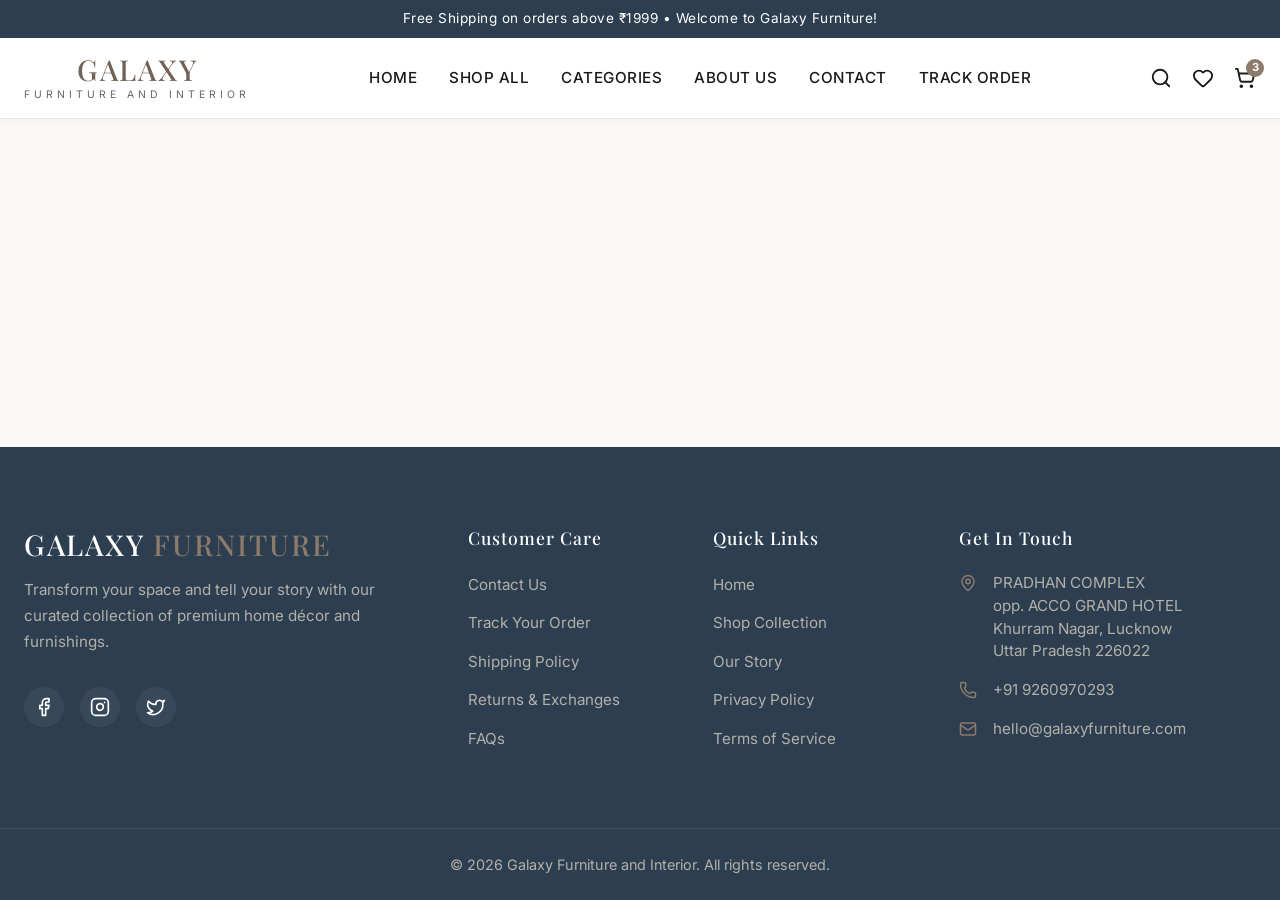
==== index.html @ 911780c8 "Add files via upload" ====
<!doctype html>
<html lang="en">
  <head>
    <meta charset="UTF-8" />
    <link rel="icon" type="image/svg+xml" href="./favicon.svg" />
    <meta name="viewport" content="width=device-width, initial-scale=1.0" />
    <title>galaxy-furniture</title>
    <script type="module" crossorigin src="./assets/index-KtlGEp-d.js"></script>
    <link rel="stylesheet" crossorigin href="./assets/index-C8dUKmZ0.css">
  </head>
  <body>
    <div id="root"></div>
  </body>
</html>
---- assets/index-C8dUKmZ0.css ----
@import "https://fonts.googleapis.com/css2?family=Playfair+Display:wght@400;500;600;700&family=Inter:wght@300;400;500;600&display=swap";:root{--color-bg:#faf9f6;--color-surface:#fff;--color-primary:#8c7a6b;--color-primary-dark:#706256;--color-secondary:#2c3e50;--color-text-main:#1a1a1a;--color-text-muted:#666;--color-border:#e8e6e1;--color-accent:#d4af37;--font-heading:"Playfair Display", serif;--font-body:"Inter", sans-serif;--shadow-sm:0 2px 8px #0000000a;--shadow-md:0 8px 24px #0000000f;--shadow-lg:0 16px 40px #00000014;--transition-fast:.2s ease-out;--transition-normal:.3s cubic-bezier(.4, 0, .2, 1);--transition-slow:.5s cubic-bezier(.4, 0, .2, 1);--border-radius-sm:4px;--border-radius-md:8px;--border-radius-lg:16px}*{box-sizing:border-box;margin:0;padding:0}html{font-family:var(--font-body);color:var(--color-text-main);background-color:var(--color-bg);scroll-behavior:smooth;-webkit-user-select:none;user-select:none;font-size:16px;line-height:1.6}body{-webkit-font-smoothing:antialiased;-moz-osx-font-smoothing:grayscale}h1,h2,h3,h4,h5,h6{font-family:var(--font-heading);color:var(--color-text-main);font-weight:500;line-height:1.2}a{color:inherit;transition:color var(--transition-fast);text-decoration:none}button{font-family:var(--font-body);cursor:pointer;transition:all var(--transition-fast);background:0 0;border:none}img{max-width:100%;display:block}.app-container{flex-direction:column;min-height:100vh;display:flex}.main-content{flex:1;padding-top:80px}.container{width:100%;max-width:1280px;margin:0 auto;padding:0 24px}.btn{letter-spacing:1px;text-transform:uppercase;transition:all var(--transition-normal);cursor:pointer;border-radius:0;justify-content:center;align-items:center;padding:14px 28px;font-size:.95rem;font-weight:500;display:inline-flex;position:relative;overflow:hidden}.btn-primary{background-color:var(--color-text-main);color:var(--color-surface);border:1px solid var(--color-text-main)}.btn-primary:hover{color:var(--color-text-main);background-color:#0000}.btn-outline{border:1px solid var(--color-border);color:var(--color-text-main);background:0 0}.btn-outline:hover{border-color:var(--color-text-main)}@keyframes fadeIn{0%{opacity:0;transform:translateY(20px)}to{opacity:1;transform:translateY(0)}}.animate-fade-in{animation:fadeIn var(--transition-slow) forwards}.section-title{text-align:center;margin-bottom:3rem;padding-bottom:1rem;font-size:2.5rem;position:relative}.section-title:after{content:"";background-color:var(--color-primary);width:60px;height:2px;position:absolute;bottom:0;left:50%;transform:translate(-50%)}.navbar{z-index:1000;background-color:var(--color-surface);width:100%;box-shadow:var(--shadow-sm);transition:all var(--transition-normal);position:fixed;top:0;left:0}.navbar-top{background-color:var(--color-secondary);color:#fff;text-align:center;padding:8px 0;font-size:.85rem}.announcement{letter-spacing:.5px;margin:0}.navbar-main{border-bottom:1px solid var(--color-border);position:relative}.nav-container{justify-content:space-between;align-items:center;height:80px;display:flex}.nav-logo{flex-direction:column;justify-content:center;align-items:center;display:flex}.nav-logo h2{letter-spacing:2px;color:var(--color-primary-dark);margin:0;font-size:1.8rem}.nav-logo span{letter-spacing:4px;text-transform:uppercase;color:var(--color-text-muted);font-size:.65rem}.nav-links ul{gap:2rem;margin:0;padding:0;list-style:none;display:flex}.nav-links a,.dropdown-trigger{color:var(--color-text-main);text-transform:uppercase;letter-spacing:.5px;cursor:pointer;font-size:.95rem;font-weight:500;position:relative}.nav-links a:after{content:"";background-color:var(--color-primary);width:0;height:2px;transition:width var(--transition-normal);position:absolute;bottom:-4px;left:0}.nav-links a:hover:after,.dropdown:hover .dropdown-trigger{width:100%;color:var(--color-primary)}.dropdown{position:relative}.dropdown-menu{background-color:var(--color-surface);box-shadow:var(--shadow-md);opacity:0;visibility:hidden;min-width:260px;transition:all var(--transition-fast);border-top:3px solid var(--color-primary);border-radius:0;padding:1rem 0;position:absolute;top:100%;left:0;transform:translateY(10px)}.dropdown:hover .dropdown-menu{opacity:1;visibility:visible;transform:translateY(0)}.dropdown-menu ul{flex-direction:column;gap:0}.dropdown-menu li a{text-transform:none;color:var(--color-text-muted);padding:10px 20px;font-size:.95rem;display:block}.dropdown-menu li a:after{display:none}.dropdown-menu li a:hover{background-color:var(--color-bg);color:var(--color-primary);padding-left:25px}.nav-actions{align-items:center;gap:1.25rem;display:flex}.icon-btn{color:var(--color-text-main);justify-content:center;align-items:center;display:flex}.icon-btn:hover{color:var(--color-primary);transform:scale(1.1)}.cart-btn{position:relative}.cart-badge{background-color:var(--color-primary);color:#fff;border-radius:50%;justify-content:center;align-items:center;width:18px;height:18px;font-size:.7rem;font-weight:700;display:flex;position:absolute;top:-8px;right:-8px}.mobile-menu-btn{color:var(--color-text-main);display:none}@media (width<=992px){.nav-links{background-color:var(--color-surface);width:300px;height:calc(100vh - 111px);box-shadow:var(--shadow-sm);transition:left var(--transition-normal);position:fixed;top:111px;left:-100%;overflow-y:auto}.nav-links.active{left:0}.nav-links ul{flex-direction:column;gap:1.5rem;padding:2rem}.dropdown-menu{visibility:visible;opacity:1;box-shadow:none;border-top:none;padding:1rem 0 0 1rem;display:none;position:static;transform:none}.dropdown:hover .dropdown-menu,.mobile-menu-btn{display:block}.nav-logo h2{font-size:1.4rem}.nav-logo span{letter-spacing:2px;font-size:.5rem}}.footer{background-color:var(--color-secondary);color:#e8e6e1;margin-top:4rem;padding-top:5rem}.footer-container{grid-template-columns:2fr 1fr 1fr 1.5fr;gap:3rem;margin-bottom:4rem;display:grid}.footer-widget h4{color:#fff;letter-spacing:1px;margin-bottom:1.5rem;font-size:1.1rem}.footer-logo{font-family:var(--font-heading);color:#fff;letter-spacing:2px;margin-bottom:1rem;font-size:1.8rem}.footer-logo span{color:var(--color-primary)}.footer-desc{color:#b3b0a8;margin-bottom:2rem;font-size:.95rem;line-height:1.7}.social-links{gap:1rem;display:flex}.social-links a{color:#fff;width:40px;height:40px;transition:all var(--transition-normal);background-color:#ffffff0d;border-radius:50%;justify-content:center;align-items:center;display:inline-flex}.social-links a:hover{background-color:var(--color-primary);transform:translateY(-3px)}.footer-widget ul{padding:0;list-style:none}.footer-widget ul li{margin-bottom:.8rem}.footer-widget ul li a{color:#b3b0a8;font-size:.95rem}.footer-widget ul li a:hover{color:var(--color-primary);padding-left:5px}.contact-item{color:#b3b0a8;align-items:flex-start;gap:1rem;margin-bottom:1rem;font-size:.95rem;line-height:1.5;display:flex}.contact-icon{color:var(--color-primary);flex-shrink:0;margin-top:2px}.footer-bottom{text-align:center;color:#b3b0a8;border-top:1px solid #ffffff1a;padding:1.5rem 0;font-size:.9rem}@media (width<=992px){.footer-container{grid-template-columns:1fr 1fr}}@media (width<=576px){.footer-container{grid-template-columns:1fr}}.product-card{transition:transform var(--transition-normal);flex-direction:column;display:flex}.product-card:hover{transform:translateY(-5px)}.product-image-container{aspect-ratio:4/5;background-color:#f5f5f5;margin-bottom:1rem;position:relative;overflow:hidden}.product-image{object-fit:cover;width:100%;height:100%;transition:transform var(--transition-slow)}.product-card:hover .product-image{transform:scale(1.05)}.wishlist-btn{background-color:var(--color-surface);width:36px;height:36px;color:var(--color-text-main);box-shadow:var(--shadow-sm);z-index:2;opacity:0;border-radius:50%;justify-content:center;align-items:center;display:flex;position:absolute;top:1rem;right:1rem;transform:translateY(10px)}.wishlist-btn:hover{color:var(--color-primary)}.product-card:hover .wishlist-btn{opacity:1;transform:translateY(0)}.product-badge{text-transform:uppercase;letter-spacing:1px;z-index:2;padding:4px 10px;font-size:.75rem;font-weight:500;position:absolute;top:1rem;left:1rem}.product-badge.new{background-color:var(--color-text-main);color:#fff}.product-badge.sale{color:#fff;background-color:#e74c3c}.product-info{flex-direction:column;display:flex}.product-category{color:var(--color-text-muted);margin-bottom:.25rem;font-size:.8rem}.product-name h3{font-family:var(--font-body);transition:color var(--transition-fast);margin-bottom:.5rem;font-size:1rem}.product-name:hover h3{color:var(--color-primary)}.product-price{align-items:center;gap:.5rem;display:flex}.current-price{color:var(--color-text-main);font-weight:600}.old-price{color:var(--color-text-muted);font-size:.9rem;text-decoration:line-through}.hero{align-items:center;height:85vh;min-height:600px;margin-top:-80px;display:flex;position:relative;overflow:hidden}.hero-bg{z-index:-1;width:100%;height:100%;position:absolute;top:0;left:0}.hero-bg img{object-fit:cover;width:100%;height:100%;animation:20s linear infinite alternate slowZoom}.hero-overlay{background:linear-gradient(90deg,#0009 0%,#0003 100%);width:100%;height:100%;position:absolute;top:0;left:0}.hero-content{color:#fff;z-index:1;max-width:650px;padding-top:80px}.hero-content h1{color:#fff;text-shadow:0 4px 12px #0000004d;margin-bottom:1.5rem;font-size:4rem;line-height:1.1}.hero-content p{opacity:.9;text-shadow:0 2px 4px #0000004d;margin-bottom:2.5rem;font-size:1.1rem;line-height:1.6}@keyframes slowZoom{0%{transform:scale(1)}to{transform:scale(1.1)}}.welcome-section{background-color:var(--color-bg);padding:8rem 0}.welcome-container{grid-template-columns:1fr 1fr;align-items:center;gap:4rem;display:grid}.welcome-text h2{color:var(--color-primary-dark);margin-bottom:1.5rem;font-size:2.5rem}.welcome-text p{color:var(--color-text-muted);margin-bottom:2rem;font-size:1.1rem;font-style:italic;line-height:1.8}.signature{font-family:var(--font-heading);color:var(--color-text-main);letter-spacing:1px;font-size:1.25rem;font-weight:600}.welcome-image img{border-radius:var(--border-radius-sm);box-shadow:var(--shadow-lg);aspect-ratio:4/5;object-fit:cover}.featured-section{background-color:var(--color-surface);padding:5rem 0 8rem}.product-grid{grid-template-columns:repeat(4,1fr);gap:2rem;display:grid}.view-all-container{text-align:center;margin-top:4rem}.category-callout{background-color:var(--color-surface);padding-bottom:8rem}.callout-grid{grid-template-columns:1fr 1fr;gap:2rem;display:grid}.callout-card{border-radius:var(--border-radius-sm);height:400px;display:block;position:relative;overflow:hidden}.callout-card img{object-fit:cover;width:100%;height:100%;transition:transform var(--transition-slow)}.callout-card:after{content:"";background:linear-gradient(#0000 50%,#000000b3 100%);width:100%;height:100%;position:absolute;top:0;left:0}.callout-content{color:#fff;z-index:1;position:absolute;bottom:2rem;left:2rem}.callout-content h3{color:#fff;margin-bottom:.5rem;font-size:1.8rem}.callout-content span{text-transform:uppercase;letter-spacing:1px;transition:color var(--transition-fast), border-color var(--transition-fast);border-bottom:1px solid #fff;font-size:.9rem}.callout-card:hover img{transform:scale(1.05)}.callout-card:hover .callout-content span{color:var(--color-primary);border-color:var(--color-primary)}@media (width<=992px){.hero-content h1{font-size:3rem}.welcome-container{grid-template-columns:1fr}.product-grid{grid-template-columns:repeat(2,1fr)}}@media (width<=576px){.hero-content h1{font-size:2.5rem}.product-grid,.callout-grid{grid-template-columns:1fr}}.shop-header{background-color:var(--color-surface);text-align:center;border-bottom:1px solid var(--color-border);margin-bottom:3rem;padding:4rem 0}.shop-header h1{color:var(--color-primary-dark);margin-bottom:.5rem;font-size:3rem}.shop-header p{color:var(--color-text-muted);font-size:1.1rem;font-style:italic}.shop-container{gap:3rem;margin-bottom:6rem;display:flex}.shop-sidebar{flex-shrink:0;width:250px}.filter-group{margin-bottom:2.5rem}.filter-group h3{border-bottom:1px solid var(--color-border);margin-bottom:1rem;padding-bottom:.5rem;font-size:1.1rem}.filter-group ul{flex-direction:column;gap:.8rem;padding:0;list-style:none;display:flex}.filter-btn{text-align:left;width:100%;color:var(--color-text-muted);font-size:.95rem}.filter-btn:hover{color:var(--color-primary)}.filter-btn.active{color:var(--color-text-main);font-weight:600;position:relative}.filter-btn.active:before{content:"•";color:var(--color-primary);position:absolute;left:-15px}.filter-group label{cursor:pointer;color:var(--color-text-muted);align-items:center;gap:.5rem;font-size:.95rem;display:flex}.filter-group input[type=radio]{accent-color:var(--color-primary)}.shop-main{flex:1}.shop-toolbar{border-bottom:1px solid var(--color-border);justify-content:space-between;align-items:center;margin-bottom:2rem;padding-bottom:1rem;display:flex}.results-count{color:var(--color-text-muted);font-size:.95rem}.sort-wrapper{align-items:center;gap:.5rem;display:flex}.sort-label{color:var(--color-text-muted);font-size:.95rem}.sort-select{border:1px solid var(--color-border);border-radius:var(--border-radius-sm);background-color:var(--color-surface);font-family:var(--font-body);cursor:pointer;outline:none;padding:8px 12px;font-size:.95rem}.sort-select:focus{border-color:var(--color-primary)}.shop-grid{grid-template-columns:repeat(3,1fr);gap:2.5rem 1.5rem}.empty-state{text-align:center;background-color:var(--color-surface);border-radius:var(--border-radius-md);box-shadow:var(--shadow-sm);margin-top:2rem;padding:4rem 2rem}.empty-state h3{margin-bottom:1rem;font-size:1.5rem}.empty-state p{color:var(--color-text-muted);margin-bottom:2rem}.shop-controls-mobile,.sidebar-close-btn{display:none}@media (width<=992px){.shop-grid{grid-template-columns:repeat(2,1fr)}}@media (width<=768px){.shop-container{flex-direction:column;gap:1.5rem}.desktop-sort{display:none}.shop-controls-mobile{justify-content:space-between;margin-bottom:1rem;display:flex}.shop-sidebar{background-color:var(--color-surface);z-index:2000;width:300px;height:100vh;box-shadow:var(--shadow-lg);transition:left var(--transition-normal);padding:2rem;position:fixed;top:0;left:-100%;overflow-y:auto}.shop-sidebar.open{left:0}.sidebar-close-btn{cursor:pointer;color:var(--color-text-main);font-size:2rem;display:block;position:absolute;top:1rem;right:1.5rem}}@media (width<=576px){.shop-grid{grid-template-columns:1fr}}.product-detail-page{padding:2rem 0 6rem}.breadcrumb{color:var(--color-text-muted);align-items:center;gap:.5rem;margin-bottom:3rem;font-size:.85rem;display:flex}.breadcrumb a{transition:color var(--transition-fast)}.breadcrumb a:hover{color:var(--color-primary)}.breadcrumb span{color:var(--color-text-main)}.product-layout{grid-template-columns:1fr 1fr;gap:4rem;display:grid}.product-gallery{flex-direction:column;gap:1rem;display:flex}.main-image{border-radius:var(--border-radius-sm);aspect-ratio:4/5;background-color:#f9f9f9;overflow:hidden}.main-image img{object-fit:cover;cursor:zoom-in;width:100%;height:100%}.thumbnail-list{gap:1rem;display:flex}.thumbnail{border-radius:var(--border-radius-sm);cursor:pointer;opacity:.6;width:80px;height:80px;transition:all var(--transition-fast);border:2px solid #0000;overflow:hidden}.thumbnail.active{border-color:var(--color-primary);opacity:1}.thumbnail:hover{opacity:1}.thumbnail img{object-fit:cover;width:100%;height:100%}.product-cat{text-transform:uppercase;letter-spacing:1px;color:var(--color-text-muted);margin-bottom:.5rem;font-size:.9rem;display:block}.product-title{color:var(--color-primary-dark);margin-bottom:1rem;font-size:2.5rem}.product-price-large{color:var(--color-text-main);margin-bottom:2rem;font-size:2rem;font-weight:500}.product-desc{color:var(--color-text-muted);margin-bottom:2rem;font-size:1.05rem;line-height:1.8}.product-meta{border-radius:var(--border-radius-sm);background-color:#f9f9f9;margin-bottom:2.5rem;padding:1.5rem}.meta-item{color:var(--color-text-main);margin-bottom:.5rem;font-size:.95rem}.meta-item:last-child{margin-bottom:0}.meta-label{color:var(--color-secondary);width:100px;font-weight:600;display:inline-block}.add-to-cart-section{gap:1rem;margin-bottom:2.5rem;display:flex}.quantity-selector{border:1px solid var(--color-border);border-radius:var(--border-radius-sm);background-color:var(--color-surface);display:flex}.quantity-selector button{width:40px;color:var(--color-text-main);font-size:1.2rem}.quantity-selector button:hover{background-color:#f5f5f5}.quantity-selector input{text-align:center;width:50px;font-family:var(--font-body);pointer-events:none;border:none;font-size:1rem}.add-btn{flex:1}.wishlist-icon-btn{border:1px solid var(--color-border);border-radius:var(--border-radius-sm);width:50px;height:50px}.product-trust{border-bottom:1px solid var(--color-border);margin-bottom:3rem;padding-bottom:2rem}.trust-item{color:var(--color-primary-dark);align-items:center;gap:1rem;margin-bottom:1rem;font-size:.95rem;font-weight:500;display:flex}.accordion-item{margin-bottom:1rem}.accordion-item h4{font-family:var(--font-body);margin-bottom:.5rem;font-size:1.1rem}.accordion-item p{color:var(--color-text-muted);font-size:.95rem;line-height:1.6}@media (width<=992px){.product-layout{grid-template-columns:1fr;gap:3rem}}.about-hero{background-color:var(--color-surface);text-align:center;border-bottom:1px solid var(--color-border);margin-bottom:4rem;padding:6rem 0}.about-hero h1{color:var(--color-primary-dark);margin-bottom:.5rem;font-size:3.5rem}.about-hero p{color:var(--color-text-muted);font-size:1.2rem;font-style:italic}.about-content{margin-bottom:6rem}.about-grid{grid-template-columns:1fr 1fr;align-items:center;gap:4rem;margin-bottom:6rem;display:grid}.about-grid.mt-6{margin-top:6rem}.about-text span{text-transform:uppercase;letter-spacing:2px;color:var(--color-primary);margin-bottom:1rem;font-size:.85rem;display:block}.about-text h2{color:var(--color-secondary);margin-bottom:1.5rem;font-size:2.2rem}.about-text p{color:var(--color-text-muted);margin-bottom:1.25rem;font-size:1.05rem;line-height:1.8}.about-image{position:relative}.about-image img{border-radius:var(--border-radius-sm);box-shadow:var(--shadow-md)}.grid-collage{align-items:flex-end;gap:1rem;display:flex}.img-main{object-fit:cover;width:65%;height:450px}.img-sub{object-fit:cover;width:35%;box-shadow:var(--shadow-lg);transform:translateY(2rem)}@media (width<=992px){.about-grid,.about-grid.reverse-grid{grid-template-columns:1fr;gap:3rem}.about-grid.reverse-grid .about-text{order:-1}}.contact-hero{background-color:var(--color-surface);text-align:center;border-bottom:1px solid var(--color-border);margin-bottom:4rem;padding:5rem 0}.contact-hero h1{color:var(--color-primary-dark);margin-bottom:.5rem;font-size:3rem}.contact-hero p{color:var(--color-text-muted);font-size:1.1rem}.contact-container{grid-template-columns:1fr 1.5fr;gap:4rem;margin-bottom:6rem;display:grid}.contact-info h2{margin-bottom:.5rem;font-size:2rem}.contact-subtitle{color:var(--color-text-muted);margin-bottom:3rem;line-height:1.6}.info-cards{flex-direction:column;gap:2rem;display:flex}.info-card{align-items:flex-start;gap:1.5rem;display:flex}.icon-circle{background-color:var(--color-primary);color:#fff;border-radius:50%;flex-shrink:0;justify-content:center;align-items:center;width:50px;height:50px;display:flex}.info-content h3{font-size:1.1rem;font-family:var(--font-body);margin-bottom:.5rem}.info-content p{color:var(--color-text-muted);margin:0 0 .2rem;font-size:.95rem}.contact-form-wrapper{background-color:var(--color-surface);border-radius:var(--border-radius-sm);box-shadow:var(--shadow-md);padding:3rem}.contact-form h2{margin-bottom:2rem;font-size:2rem}.form-group{margin-bottom:1.5rem}.form-group label{color:var(--color-secondary);margin-bottom:.5rem;font-weight:500;display:block}.form-group input,.form-group textarea{border:1px solid var(--color-border);border-radius:var(--border-radius-sm);width:100%;font-family:var(--font-body);transition:border-color var(--transition-fast);background-color:var(--color-bg);padding:12px 15px;font-size:1rem}.form-group input:focus,.form-group textarea:focus{border-color:var(--color-primary);outline:none}.submit-btn{width:100%;padding:16px;font-size:1.05rem}.map-section{height:400px;position:relative;overflow:hidden}.map-image{object-fit:cover;filter:grayscale(80%)sepia(20%);width:100%;height:100%}.map-overlay{background-color:var(--color-surface);border-radius:var(--border-radius-sm);box-shadow:var(--shadow-lg);z-index:10;text-align:center;padding:1.5rem 3rem;position:absolute;top:50%;left:50%;transform:translate(-50%,-50%)}.map-overlay h3{margin:0;font-size:1.25rem}@media (width<=992px){.contact-container{grid-template-columns:1fr;gap:3rem}}@media (width<=576px){.contact-form-wrapper{padding:2rem 1.5rem}}.tracking-page{background-color:var(--color-bg);min-height:calc(100vh - 400px);padding:4rem 0 8rem}.tracking-header{text-align:center;max-width:600px;margin-bottom:3rem;margin-left:auto;margin-right:auto}.tracking-header h1{color:var(--color-primary-dark);margin-bottom:1rem;font-size:2.8rem}.tracking-header p{color:var(--color-text-muted);font-size:1.1rem}.tracking-form-container{background-color:var(--color-surface);border-radius:var(--border-radius-sm);max-width:600px;box-shadow:var(--shadow-sm);margin:0 auto 4rem;padding:2rem}.tracking-form{gap:1rem;display:flex}.input-group{flex:1;position:relative}.input-icon{color:var(--color-text-muted);position:absolute;top:50%;left:15px;transform:translateY(-50%)}.input-group input{border:1px solid var(--color-border);border-radius:var(--border-radius-sm);width:100%;font-size:1rem;font-family:var(--font-body);padding:14px 15px 14px 45px}.input-group input:focus{border-color:var(--color-primary);outline:none}.tracking-form .btn{white-space:nowrap;padding-left:2rem;padding-right:2rem}.tracking-results{max-width:800px;margin:0 auto}.order-summary-card{background-color:var(--color-surface);border-radius:var(--border-radius-sm);box-shadow:var(--shadow-md);overflow:hidden}.order-summary-header{background-color:var(--color-text-main);color:#fff;justify-content:space-between;align-items:center;padding:2rem;display:flex}.order-summary-header h3{color:#fff;margin:0 0 5px;font-size:1.5rem}.order-date{opacity:.8;font-size:.9rem}.expected-delivery{text-align:right;flex-direction:column;display:flex}.expected-delivery span{text-transform:uppercase;letter-spacing:1px;opacity:.8;margin-bottom:4px;font-size:.85rem}.expected-delivery strong{color:var(--color-accent);font-size:1.25rem}.tracking-timeline{border-bottom:1px solid var(--color-border);justify-content:space-between;padding:3rem 2rem;display:flex}.timeline-step{text-align:center;z-index:2;flex-direction:column;align-items:center;width:100px;display:flex;position:relative}.step-icon{background-color:var(--color-bg);border:2px solid var(--color-border);width:50px;height:50px;color:var(--color-text-muted);transition:all var(--transition-fast);border-radius:50%;justify-content:center;align-items:center;margin-bottom:1rem;display:flex}.timeline-step.completed .step-icon{background-color:var(--color-primary);border-color:var(--color-primary);color:#fff}.timeline-step.active .step-icon{border-color:var(--color-primary);color:var(--color-primary);box-shadow:0 0 0 4px #8b735533}.step-text h4{font-family:var(--font-body);color:var(--color-text-muted);margin-bottom:.2rem;font-size:.95rem}.timeline-step.completed .step-text h4,.timeline-step.active .step-text h4{color:var(--color-text-main)}.step-text p{color:var(--color-text-muted);font-size:.8rem}.timeline-line{background-color:var(--color-border);z-index:1;flex:1;height:2px;margin-top:25px;position:relative}.timeline-line.completed{background-color:var(--color-primary)}.order-items{padding:2rem}.order-items h4{color:var(--color-secondary);margin-bottom:1rem;font-size:1.1rem}.order-items ul{padding:0;list-style:none}.order-items li{border-bottom:1px solid var(--color-bg);color:var(--color-text-main);gap:1rem;padding:10px 0;display:flex}.order-items li span{color:var(--color-primary);width:30px;font-weight:600}@media (width<=768px){.tracking-form{flex-direction:column}.tracking-timeline{flex-direction:column;align-items:flex-start;gap:2rem;padding:2rem}.timeline-line{display:none}.timeline-step{text-align:left;flex-direction:row;gap:1.5rem;width:100%}.step-icon{margin-bottom:0}.order-summary-header{flex-direction:column;align-items:flex-start;gap:1rem}.expected-delivery{text-align:left}}.cart-checkout-page{background-color:var(--color-bg);min-height:calc(100vh - 200px);padding:3rem 0 8rem}.page-title{color:var(--color-primary-dark);border-bottom:1px solid var(--color-border);margin-bottom:2rem;padding-bottom:1rem;font-size:2.5rem}.checkout-layout{grid-template-columns:2fr 1fr;align-items:start;gap:3rem;display:grid}.checkout-main{background-color:var(--color-surface);border-radius:var(--border-radius-sm);box-shadow:var(--shadow-sm);padding:2rem}.empty-cart{text-align:center;padding:4rem 0}.empty-cart p{color:var(--color-text-muted);margin-bottom:1.5rem}.cart-list{flex-direction:column;display:flex}.cart-item{border-bottom:1px solid var(--color-border);align-items:center;gap:1.5rem;padding:1.5rem 0;display:flex}.cart-item:last-child{border-bottom:none;padding-bottom:0}.cart-item-img{object-fit:cover;border-radius:var(--border-radius-sm);background-color:#f5f5f5;width:80px;height:80px}.cart-item-details{flex:1}.cart-item-name{font-family:var(--font-body);color:var(--color-text-main);margin-bottom:.25rem;font-size:1.05rem;font-weight:500;display:block}.cart-item-name:hover{color:var(--color-primary)}.cart-item-price{color:var(--color-text-muted)}.cart-item-actions{align-items:center;gap:1.5rem;display:flex}.qty-control{border:1px solid var(--color-border);border-radius:var(--border-radius-sm);align-items:center;display:flex}.qty-control button{justify-content:center;align-items:center;width:32px;height:32px;font-size:1.2rem;display:flex}.qty-control button:hover{background-color:#f5f5f5}.qty-control span{text-align:center;width:30px;font-size:.95rem}.remove-btn{color:#e74c3c;opacity:.7;justify-content:center;align-items:center;display:flex}.remove-btn:hover{opacity:1}.cart-item-total{text-align:right;min-width:80px;font-size:1.1rem;font-weight:600}.form-section{margin-bottom:2.5rem}.form-section h3{border-bottom:1px solid var(--color-border);margin-bottom:1.25rem;padding-bottom:.5rem;font-size:1.25rem}.form-row{gap:1.5rem;display:flex}.form-group{flex:1;margin-bottom:1.25rem}.form-group.half{width:50%}.form-group.third{width:33.33%}.form-group label{color:var(--color-text-muted);margin-bottom:.5rem;font-size:.9rem;font-weight:500;display:block}.form-group input{border:1px solid var(--color-border);border-radius:var(--border-radius-sm);width:100%;font-family:var(--font-body);background-color:var(--color-bg);padding:12px 14px;font-size:.95rem}.form-group input:focus{border-color:var(--color-primary);outline:none}.card-input-wrapper{position:relative}.card-icon{color:var(--color-text-muted);position:absolute;top:50%;left:12px;transform:translateY(-50%)}.card-input-wrapper input{padding-left:40px}.summary-card{background-color:var(--color-surface);border-radius:var(--border-radius-sm);box-shadow:var(--shadow-sm);padding:2rem;position:sticky;top:100px}.summary-card h3{border-bottom:1px solid var(--color-border);margin-bottom:1.5rem;padding-bottom:.5rem;font-size:1.25rem}.summary-items{max-height:250px;margin-bottom:1.5rem;overflow-y:auto}.summary-item{color:var(--color-text-muted);justify-content:space-between;margin-bottom:.75rem;font-size:.95rem;display:flex}.summary-name{white-space:nowrap;text-overflow:ellipsis;flex:1;padding-right:1rem;overflow:hidden}.summary-price{color:var(--color-text-main);font-weight:500}.summary-totals{border-top:1px solid var(--color-border);margin-bottom:1.5rem;padding-top:1.5rem}.totals-row{color:var(--color-text-muted);justify-content:space-between;margin-bottom:.75rem;font-size:.95rem;display:flex}.totals-row.grand-total{color:var(--color-text-main);border-top:1px solid var(--color-border);margin-top:1rem;padding-top:1rem;font-size:1.25rem;font-weight:600}.text-green{color:#27ae60}.coupon-form{gap:.5rem;margin-bottom:1.5rem;display:flex}.coupon-form input{border:1px solid var(--color-border);border-radius:var(--border-radius-sm);flex:1;padding:10px 12px;font-size:.9rem}.coupon-form .btn{padding:10px 15px}.checkout-btn{width:100%;padding:16px;font-size:1.05rem}.btn-text{color:inherit;background:0 0;border:none}.back-btn{text-align:center;width:100%;color:var(--color-text-muted);margin-top:1rem;padding:10px}.back-btn:hover{color:var(--color-text-main);text-decoration:underline}.success-message{flex-direction:column;align-items:center;gap:1rem;padding:6rem 2rem;display:flex}.success-icon{color:#27ae60;margin-bottom:1rem}.text-center{text-align:center}@media (width<=992px){.checkout-layout{grid-template-columns:1fr}.summary-card{position:static}}@media (width<=576px){.cart-item{flex-wrap:wrap;position:relative}.cart-item-total{position:absolute;top:1.5rem;right:0}.form-row{flex-direction:column;gap:0}.form-group.half,.form-group.third{width:100%}}
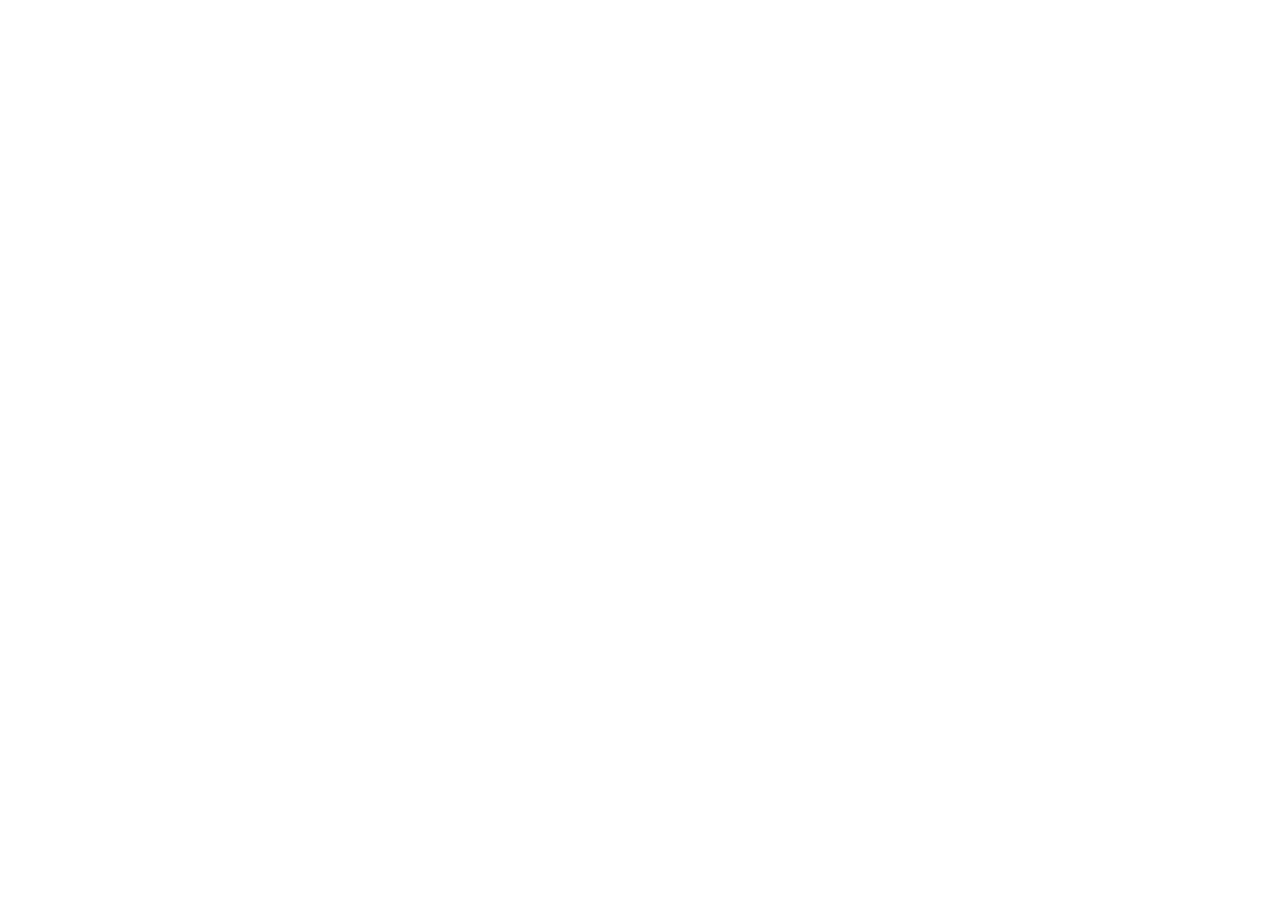
==== commit b7c80fce: "Add files via upload" ====
--- a/index.html
+++ b/index.html
@@ -2,11 +2,11 @@
 <html lang="en">
   <head>
     <meta charset="UTF-8" />
-    <link rel="icon" type="image/svg+xml" href="./favicon.svg" />
+    <link rel="icon" type="image/svg+xml" href="/Galaxy-Furniture2/favicon.svg" />
     <meta name="viewport" content="width=device-width, initial-scale=1.0" />
     <title>galaxy-furniture</title>
-    <script type="module" crossorigin src="./assets/index-KtlGEp-d.js"></script>
-    <link rel="stylesheet" crossorigin href="./assets/index-C8dUKmZ0.css">
+    <script type="module" crossorigin src="/Galaxy-Furniture2/assets/index-Du67CcQ_.js"></script>
+    <link rel="stylesheet" crossorigin href="/Galaxy-Furniture2/assets/index-C8dUKmZ0.css">
   </head>
   <body>
     <div id="root"></div>
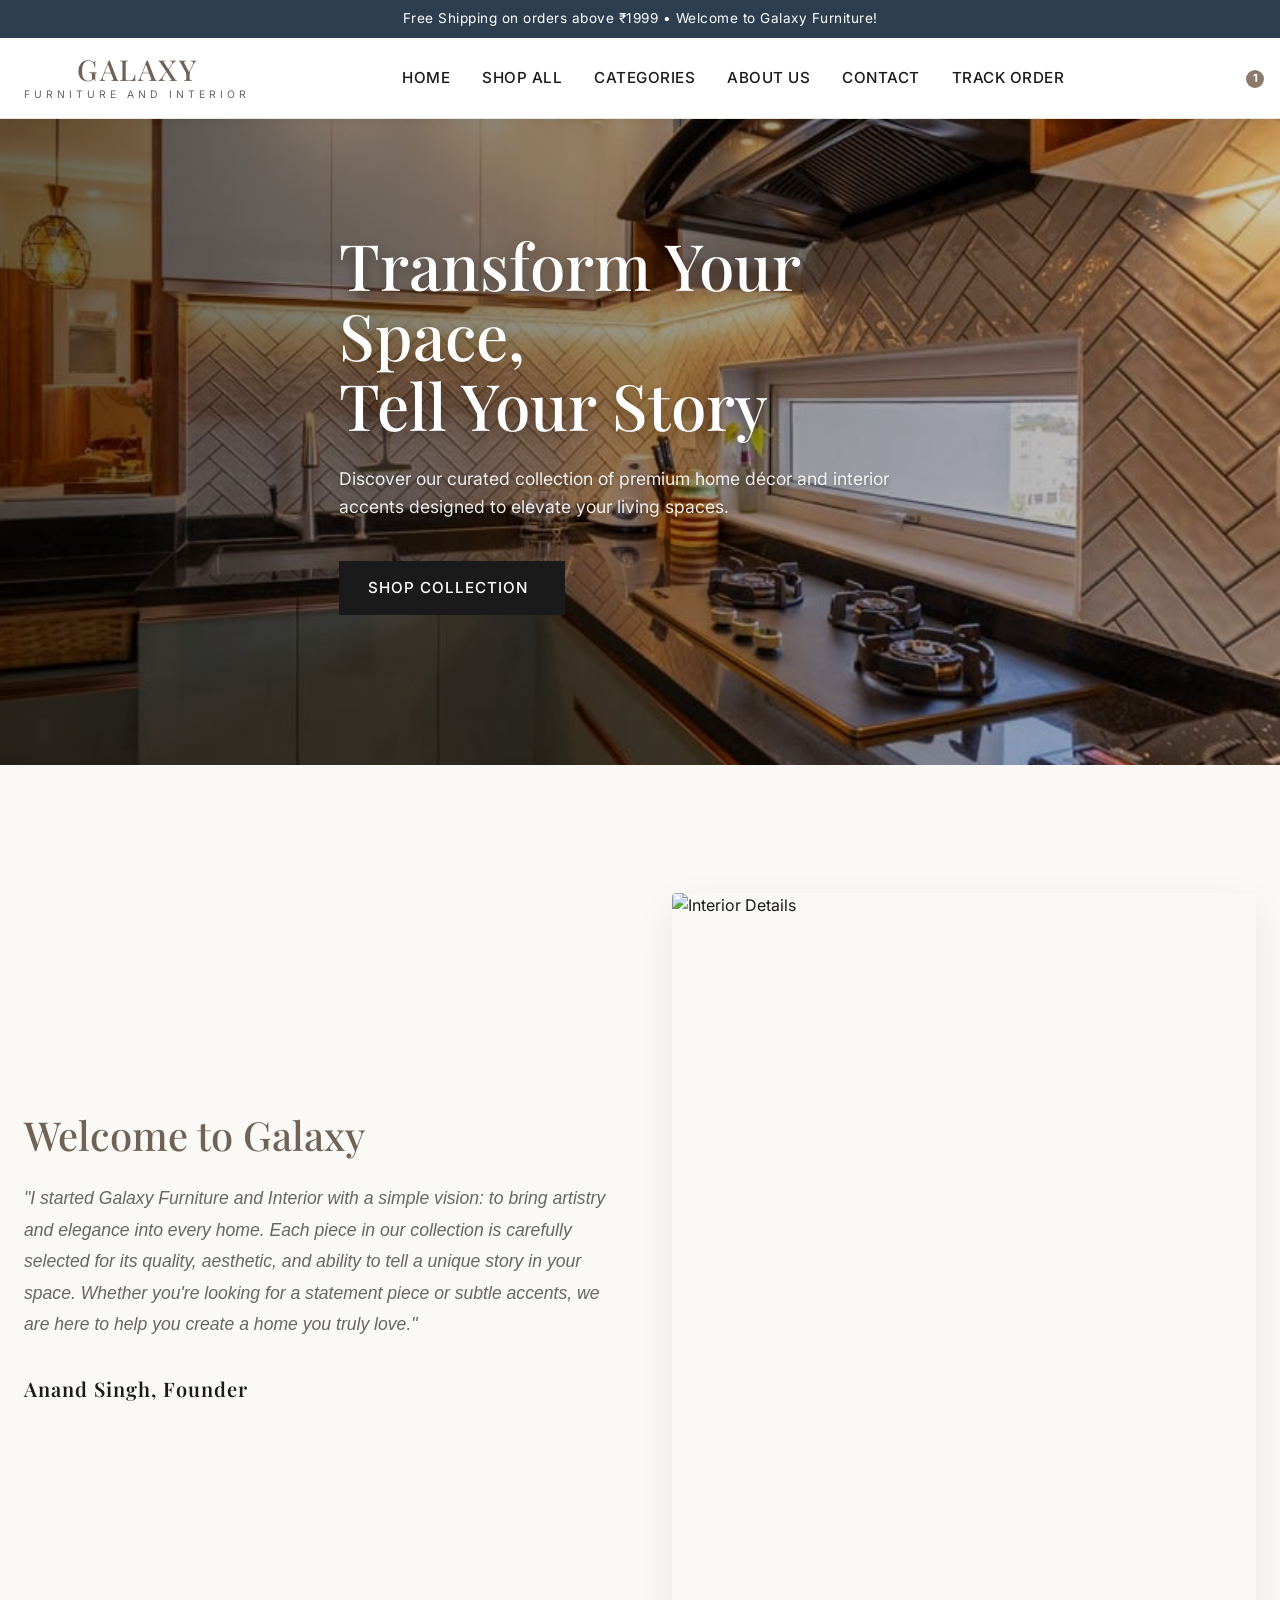
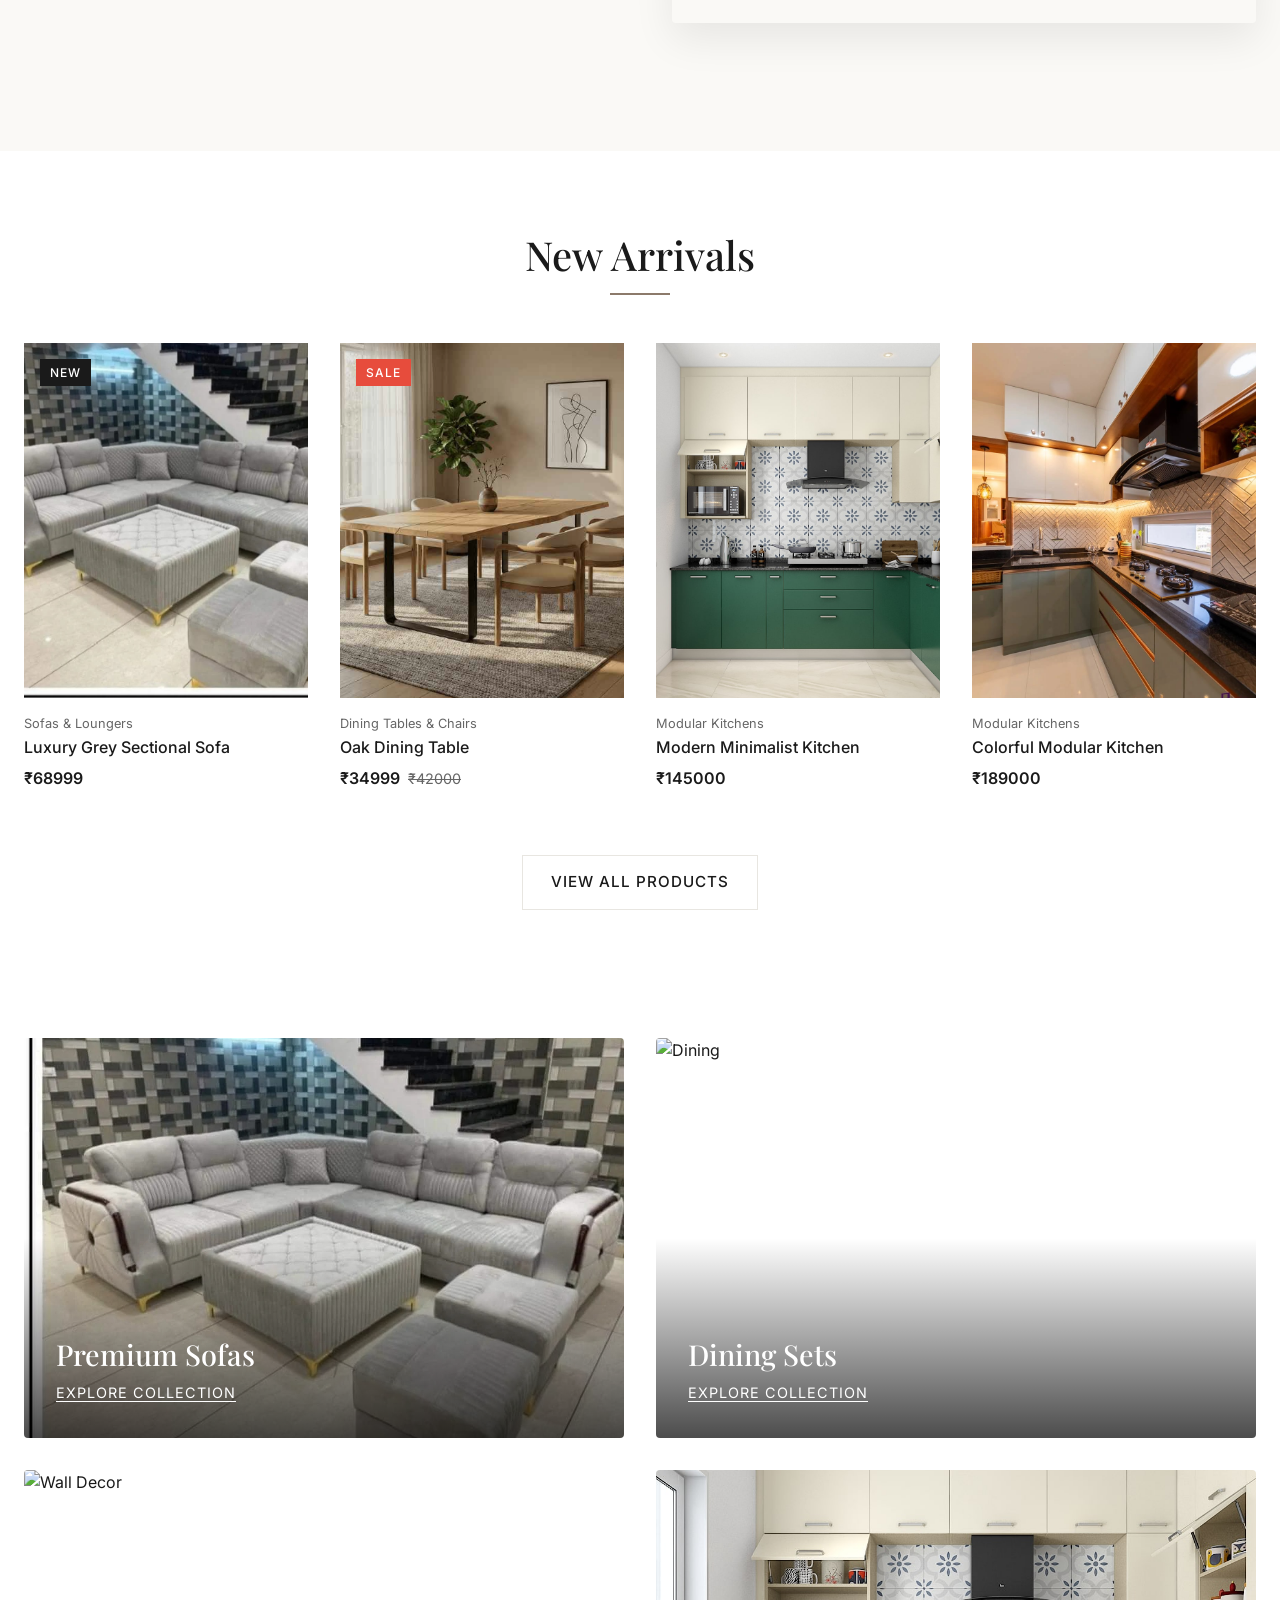
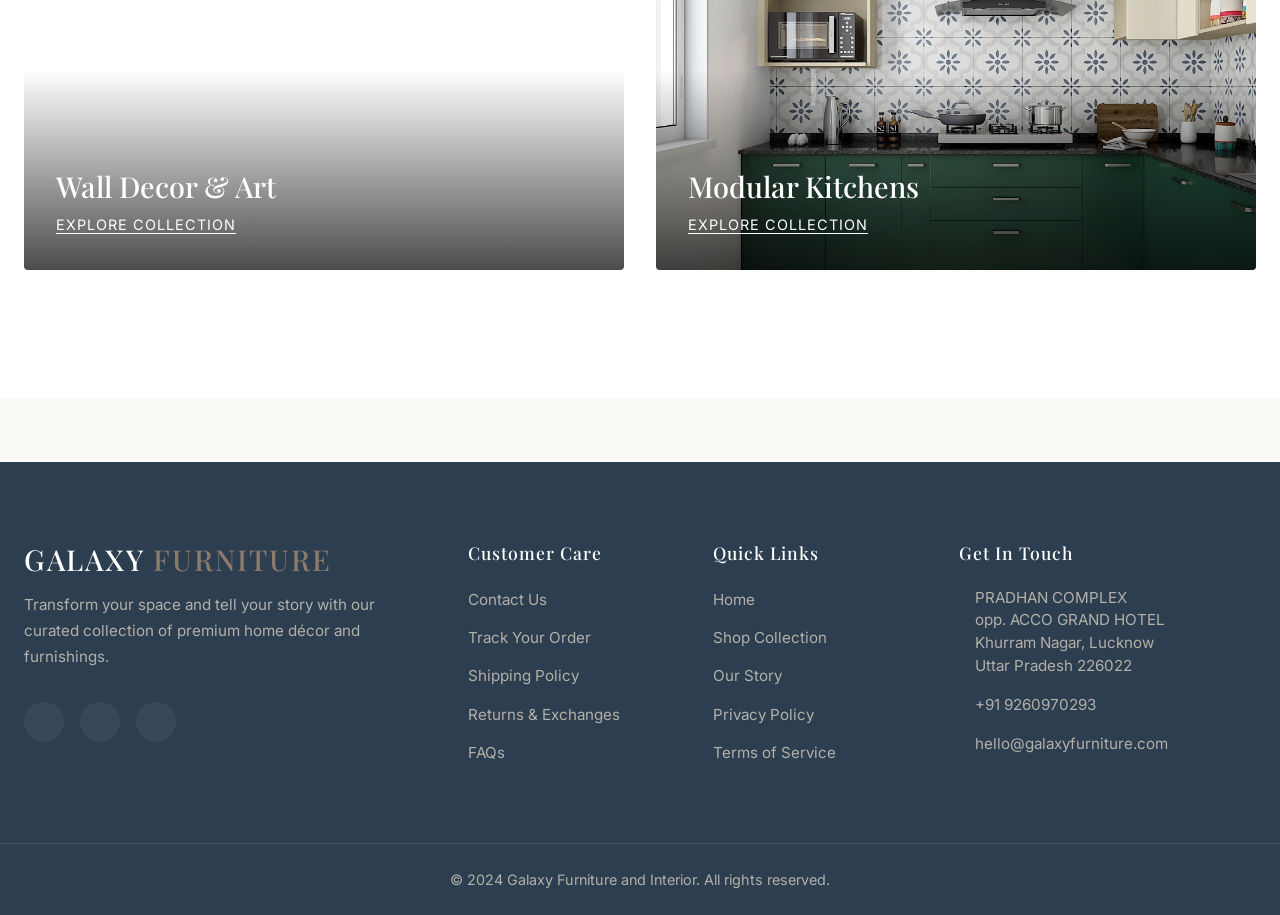
==== commit cb7b8d54: "Add files via upload" ====
--- a/index.html
+++ b/index.html
@@ -1,14 +1,306 @@
-<!doctype html>
+<!DOCTYPE html>
 <html lang="en">
-  <head>
-    <meta charset="UTF-8" />
-    <link rel="icon" type="image/svg+xml" href="/Galaxy-Furniture2/favicon.svg" />
-    <meta name="viewport" content="width=device-width, initial-scale=1.0" />
-    <title>galaxy-furniture</title>
-    <script type="module" crossorigin src="/Galaxy-Furniture2/assets/index-Du67CcQ_.js"></script>
-    <link rel="stylesheet" crossorigin href="/Galaxy-Furniture2/assets/index-C8dUKmZ0.css">
-  </head>
-  <body>
-    <div id="root"></div>
-  </body>
+<head>
+  <meta charset="UTF-8">
+  <link rel="icon" type="image/svg+xml" href="/vite.svg" />
+  <meta name="viewport" content="width=device-width, initial-scale=1.0">
+  <title>Galaxy Furniture</title>
+  <link rel="stylesheet" href="style.css">
+  <script src="https://unpkg.com/lucide@latest"></script>
+</head>
+<body>
+  <div class="app-container">
+    <!-- Navbar -->
+    <header class="navbar">
+      <div class="navbar-top">
+        <div class="container navbar-top-container">
+          <p class="announcement">Free Shipping on orders above ₹1999 • Welcome to Galaxy Furniture!</p>
+        </div>
+      </div>
+      <div class="navbar-main">
+        <div class="container nav-container">
+          
+          <button class="mobile-menu-btn" id="mobile-menu-btn" aria-label="Menu">
+            <i data-lucide="menu"></i>
+          </button>
+
+          <a href="index.html" class="nav-logo">
+            <h2>GALAXY</h2>
+            <span>FURNITURE AND INTERIOR</span>
+          </a>
+
+          <nav class="nav-links" id="nav-links">
+            <ul>
+              <li><a href="index.html">Home</a></li>
+              <li><a href="shop.html">Shop All</a></li>
+              <li class="dropdown">
+                <span class="dropdown-trigger">Categories</span>
+                <div class="dropdown-menu">
+                  <ul>
+                    <li><a href="shop.html?category=Sofas%20%26%20Loungers">Sofas & Loungers</a></li>
+                    <li><a href="shop.html?category=Beds%20%26%20Mattresses">Beds & Mattresses</a></li>
+                    <li><a href="shop.html?category=Dining%20Tables%20%26%20Chairs">Dining Tables & Chairs</a></li>
+                    <li><a href="shop.html?category=Modular%20Kitchens">Modular Kitchens</a></li>
+                    <li><a href="shop.html?category=Wall%20Decor%20%26%20Art">Wall Decor & Art</a></li>
+                    <li><a href="shop.html?category=Coffee%20%26%20Side%20Tables">Coffee & Side Tables</a></li>
+                    <li><a href="shop.html?category=Almirahs%20%26%20Wardrobes">Almirahs & Wardrobes</a></li>
+                    <li><a href="shop.html?category=Office%20Furniture">Office Furniture</a></li>
+                    <li><a href="shop.html?category=TV%20Units%20%26%20Consoles">TV Units & Consoles</a></li>
+                    <li><a href="shop.html?category=Bookshelves%20%26%20Display">Bookshelves & Display</a></li>
+                  </ul>
+                </div>
+              </li>
+              <li><a href="about.html">About Us</a></li>
+              <li><a href="contact.html">Contact</a></li>
+              <li><a href="tracking.html">Track Order</a></li>
+            </ul>
+          </nav>
+
+          <div class="nav-actions">
+            <button class="icon-btn" aria-label="Search"><i data-lucide="search"></i></button>
+            <a href="wishlist.html" class="icon-btn" aria-label="Wishlist"><i data-lucide="heart"></i></a>
+            <a href="cart.html" class="icon-btn cart-btn" aria-label="Cart">
+              <i data-lucide="shopping-cart"></i>
+              <span class="cart-badge" id="cart-badge-count">3</span>
+            </a>
+          </div>
+        </div>
+      </div>
+    </header>
+
+    <!-- Main Content -->
+    <main class="main-content">
+      <div class="home-page animate-fade-in">
+        <!-- Hero Section -->
+        <section class="hero">
+          <div class="hero-bg">
+            <img src="photos/KITCHEN3.jpeg" alt="Beautiful interior" />
+            <div class="hero-overlay"></div>
+          </div>
+          <div class="container hero-content">
+            <h1>Transform Your Space,<br />Tell Your Story</h1>
+            <p>Discover our curated collection of premium home décor and interior accents designed to elevate your living spaces.</p>
+            <div class="hero-actions">
+              <a href="shop.html" class="btn btn-primary">Shop Collection <i data-lucide="arrow-right" style="margin-left: 8px;"></i></a>
+            </div>
+          </div>
+        </section>
+
+        <!-- Welcome Note -->
+        <section class="welcome-section">
+          <div class="container welcome-container">
+            <div class="welcome-text">
+              <h2>Welcome to Galaxy</h2>
+              <p>
+                "I started Galaxy Furniture and Interior with a simple vision: to bring artistry and elegance into every home.
+                Each piece in our collection is carefully selected for its quality, aesthetic, and ability to tell a unique story in your space.
+                Whether you're looking for a statement piece or subtle accents, we are here to help you create a home you truly love."
+              </p>
+              <span class="signature">Anand Singh, Founder</span>
+            </div>
+            <div class="welcome-image">
+              <img src="https://images.unsplash.com/photo-1513694203232-719a280e022f?auto=format&fit=crop&q=80&w=800" alt="Interior Details" />
+            </div>
+          </div>
+        </section>
+
+        <!-- Featured Products -->
+        <section class="featured-section">
+          <div class="container">
+            <h2 class="section-title">New Arrivals</h2>
+            <div class="product-grid" id="featured-products">
+              <!-- Product 1 -->
+              <div class="product-card">
+                <div class="product-image-container">
+                  <a href="product.html?id=1">
+                    <img src="photos/sofa2.jpg" alt="Luxury Grey Sectional Sofa" class="product-image" />
+                  </a>
+                  <button class="wishlist-btn" aria-label="Add to Wishlist">
+                    <i data-lucide="heart"></i>
+                  </button>
+                  <span class="product-badge new">New</span>
+                </div>
+                <div class="product-info">
+                  <span class="product-category">Sofas & Loungers</span>
+                  <a href="product.html?id=1" class="product-name">
+                    <h3>Luxury Grey Sectional Sofa</h3>
+                  </a>
+                  <div class="product-price">
+                    <span class="current-price">₹68999</span>
+                  </div>
+                </div>
+              </div>
+
+              <!-- Product 2 -->
+              <div class="product-card">
+                <div class="product-image-container">
+                  <a href="product.html?id=2">
+                    <img src="photos/DINNING2.png" alt="Oak Dining Table" class="product-image" />
+                  </a>
+                  <button class="wishlist-btn" aria-label="Add to Wishlist">
+                    <i data-lucide="heart"></i>
+                  </button>
+                  <span class="product-badge sale">Sale</span>
+                </div>
+                <div class="product-info">
+                  <span class="product-category">Dining Tables & Chairs</span>
+                  <a href="product.html?id=2" class="product-name">
+                    <h3>Oak Dining Table</h3>
+                  </a>
+                  <div class="product-price">
+                    <span class="current-price">₹34999</span>
+                    <span class="old-price">₹42000</span>
+                  </div>
+                </div>
+              </div>
+
+              <!-- Product 3 -->
+              <div class="product-card">
+                <div class="product-image-container">
+                  <a href="product.html?id=3">
+                    <img src="photos/KITCHEN1.jpeg" alt="Modern Minimalist Kitchen" class="product-image" />
+                  </a>
+                  <button class="wishlist-btn" aria-label="Add to Wishlist">
+                    <i data-lucide="heart"></i>
+                  </button>
+                </div>
+                <div class="product-info">
+                  <span class="product-category">Modular Kitchens</span>
+                  <a href="product.html?id=3" class="product-name">
+                    <h3>Modern Minimalist Kitchen</h3>
+                  </a>
+                  <div class="product-price">
+                    <span class="current-price">₹145000</span>
+                  </div>
+                </div>
+              </div>
+
+              <!-- Product 4 -->
+              <div class="product-card">
+                <div class="product-image-container">
+                  <a href="product.html?id=4">
+                    <img src="photos/KITCHEN3.jpeg" alt="Colorful Modular Kitchen" class="product-image" />
+                  </a>
+                  <button class="wishlist-btn" aria-label="Add to Wishlist">
+                    <i data-lucide="heart"></i>
+                  </button>
+                </div>
+                <div class="product-info">
+                  <span class="product-category">Modular Kitchens</span>
+                  <a href="product.html?id=4" class="product-name">
+                    <h3>Colorful Modular Kitchen</h3>
+                  </a>
+                  <div class="product-price">
+                    <span class="current-price">₹189000</span>
+                  </div>
+                </div>
+              </div>
+            </div>
+            <div class="view-all-container">
+              <a href="shop.html" class="btn btn-outline">View All Products</a>
+            </div>
+          </div>
+        </section>
+
+        <!-- Visual Categories / Callout -->
+        <section class="category-callout">
+          <div class="container callout-grid">
+            <a href="shop.html?category=Sofas" class="callout-card">
+              <img src="photos/sofa2.jpg" alt="Sofas" />
+              <div class="callout-content">
+                <h3>Premium Sofas</h3>
+                <span>Explore Collection</span>
+              </div>
+            </a>
+            <a href="shop.html?category=Dining" class="callout-card">
+              <img src="https://images.unsplash.com/photo-1551298370-9d3d53740c72?auto=format&fit=crop&q=80&w=800" alt="Dining" />
+              <div class="callout-content">
+                <h3>Dining Sets</h3>
+                <span>Explore Collection</span>
+              </div>
+            </a>
+            <a href="shop.html?category=Wall+Decor" class="callout-card">
+              <img src="https://images.unsplash.com/photo-1544457070-4cd773b4d71e?auto=format&fit=crop&q=80&w=800" alt="Wall Decor" />
+              <div class="callout-content">
+                <h3>Wall Decor & Art</h3>
+                <span>Explore Collection</span>
+              </div>
+            </a>
+            <a href="shop.html?category=Kitchens" class="callout-card">
+              <img src="photos/KITCHEN1.jpeg" alt="Modular Kitchens" />
+              <div class="callout-content">
+                <h3>Modular Kitchens</h3>
+                <span>Explore Collection</span>
+              </div>
+            </a>
+          </div>
+        </section>
+      </div>
+    </main>
+
+    <!-- Footer -->
+    <footer class="footer animate-fade-in">
+      <div class="container footer-container">
+        
+        <div class="footer-widget">
+          <h3 class="footer-logo">GALAXY <span>FURNITURE</span></h3>
+          <p class="footer-desc">
+            Transform your space and tell your story with our curated collection of premium home décor and furnishings.
+          </p>
+          <div class="social-links">
+            <a href="#" aria-label="Facebook"><i data-lucide="facebook"></i></a>
+            <a href="#" aria-label="Instagram"><i data-lucide="instagram"></i></a>
+            <a href="#" aria-label="Twitter"><i data-lucide="twitter"></i></a>
+          </div>
+        </div>
+
+        <div class="footer-widget">
+          <h4>Customer Care</h4>
+          <ul>
+            <li><a href="contact.html">Contact Us</a></li>
+            <li><a href="tracking.html">Track Your Order</a></li>
+            <li><a href="#">Shipping Policy</a></li>
+            <li><a href="#">Returns & Exchanges</a></li>
+            <li><a href="#">FAQs</a></li>
+          </ul>
+        </div>
+
+        <div class="footer-widget">
+          <h4>Quick Links</h4>
+          <ul>
+            <li><a href="index.html">Home</a></li>
+            <li><a href="shop.html">Shop Collection</a></li>
+            <li><a href="about.html">Our Story</a></li>
+            <li><a href="#">Privacy Policy</a></li>
+            <li><a href="#">Terms of Service</a></li>
+          </ul>
+        </div>
+
+        <div class="footer-widget contact-widget">
+          <h4>Get In Touch</h4>
+          <div class="contact-item">
+            <i data-lucide="map-pin" class="contact-icon"></i>
+            <p>PRADHAN COMPLEX<br />opp. ACCO GRAND HOTEL<br />Khurram Nagar, Lucknow<br />Uttar Pradesh 226022</p>
+          </div>
+          <div class="contact-item">
+            <i data-lucide="phone" class="contact-icon"></i>
+            <p><a href="tel:+919260970293">+91 9260970293</a></p>
+          </div>
+          <div class="contact-item">
+            <i data-lucide="mail" class="contact-icon"></i>
+            <p><a href="mailto:hello@galaxyfurniture.com">hello@galaxyfurniture.com</a></p>
+          </div>
+        </div>
+
+      </div>
+      
+      <div class="footer-bottom">
+        <div class="container">
+          <p>&copy; 2024 Galaxy Furniture and Interior. All rights reserved.</p>
+        </div>
+      </div>
+    </footer>
+  </div>
+  <script src="script.js"></script>
+</body>
 </html>
--- a/style.css
+++ b/style.css
@@ -0,0 +1 @@
+@import "https://fonts.googleapis.com/css2?family=Playfair+Display:wght@400;500;600;700&family=Inter:wght@300;400;500;600&display=swap";:root{--color-bg:#faf9f6;--color-surface:#fff;--color-primary:#8c7a6b;--color-primary-dark:#706256;--color-secondary:#2c3e50;--color-text-main:#1a1a1a;--color-text-muted:#666;--color-border:#e8e6e1;--color-accent:#d4af37;--font-heading:"Playfair Display", serif;--font-body:"Inter", sans-serif;--shadow-sm:0 2px 8px #0000000a;--shadow-md:0 8px 24px #0000000f;--shadow-lg:0 16px 40px #00000014;--transition-fast:.2s ease-out;--transition-normal:.3s cubic-bezier(.4, 0, .2, 1);--transition-slow:.5s cubic-bezier(.4, 0, .2, 1);--border-radius-sm:4px;--border-radius-md:8px;--border-radius-lg:16px}*{box-sizing:border-box;margin:0;padding:0}html{font-family:var(--font-body);color:var(--color-text-main);background-color:var(--color-bg);scroll-behavior:smooth;-webkit-user-select:none;user-select:none;font-size:16px;line-height:1.6}body{-webkit-font-smoothing:antialiased;-moz-osx-font-smoothing:grayscale}h1,h2,h3,h4,h5,h6{font-family:var(--font-heading);color:var(--color-text-main);font-weight:500;line-height:1.2}a{color:inherit;transition:color var(--transition-fast);text-decoration:none}button{font-family:var(--font-body);cursor:pointer;transition:all var(--transition-fast);background:0 0;border:none}img{max-width:100%;display:block}.app-container{flex-direction:column;min-height:100vh;display:flex}.main-content{flex:1;padding-top:80px}.container{width:100%;max-width:1280px;margin:0 auto;padding:0 24px}.btn{letter-spacing:1px;text-transform:uppercase;transition:all var(--transition-normal);cursor:pointer;border-radius:0;justify-content:center;align-items:center;padding:14px 28px;font-size:.95rem;font-weight:500;display:inline-flex;position:relative;overflow:hidden}.btn-primary{background-color:var(--color-text-main);color:var(--color-surface);border:1px solid var(--color-text-main)}.btn-primary:hover{color:var(--color-text-main);background-color:#0000}.btn-outline{border:1px solid var(--color-border);color:var(--color-text-main);background:0 0}.btn-outline:hover{border-color:var(--color-text-main)}@keyframes fadeIn{0%{opacity:0;transform:translateY(20px)}to{opacity:1;transform:translateY(0)}}.animate-fade-in{animation:fadeIn var(--transition-slow) forwards}.section-title{text-align:center;margin-bottom:3rem;padding-bottom:1rem;font-size:2.5rem;position:relative}.section-title:after{content:"";background-color:var(--color-primary);width:60px;height:2px;position:absolute;bottom:0;left:50%;transform:translate(-50%)}.navbar{z-index:1000;background-color:var(--color-surface);width:100%;box-shadow:var(--shadow-sm);transition:all var(--transition-normal);position:fixed;top:0;left:0}.navbar-top{background-color:var(--color-secondary);color:#fff;text-align:center;padding:8px 0;font-size:.85rem}.announcement{letter-spacing:.5px;margin:0}.navbar-main{border-bottom:1px solid var(--color-border);position:relative}.nav-container{justify-content:space-between;align-items:center;height:80px;display:flex}.nav-logo{flex-direction:column;justify-content:center;align-items:center;display:flex}.nav-logo h2{letter-spacing:2px;color:var(--color-primary-dark);margin:0;font-size:1.8rem}.nav-logo span{letter-spacing:4px;text-transform:uppercase;color:var(--color-text-muted);font-size:.65rem}.nav-links ul{gap:2rem;margin:0;padding:0;list-style:none;display:flex}.nav-links a,.dropdown-trigger{color:var(--color-text-main);text-transform:uppercase;letter-spacing:.5px;cursor:pointer;font-size:.95rem;font-weight:500;position:relative}.nav-links a:after{content:"";background-color:var(--color-primary);width:0;height:2px;transition:width var(--transition-normal);position:absolute;bottom:-4px;left:0}.nav-links a:hover:after,.dropdown:hover .dropdown-trigger{width:100%;color:var(--color-primary)}.dropdown{position:relative}.dropdown-menu{background-color:var(--color-surface);box-shadow:var(--shadow-md);opacity:0;visibility:hidden;min-width:260px;transition:all var(--transition-fast);border-top:3px solid var(--color-primary);border-radius:0;padding:1rem 0;position:absolute;top:100%;left:0;transform:translateY(10px)}.dropdown:hover .dropdown-menu{opacity:1;visibility:visible;transform:translateY(0)}.dropdown-menu ul{flex-direction:column;gap:0}.dropdown-menu li a{text-transform:none;color:var(--color-text-muted);padding:10px 20px;font-size:.95rem;display:block}.dropdown-menu li a:after{display:none}.dropdown-menu li a:hover{background-color:var(--color-bg);color:var(--color-primary);padding-left:25px}.nav-actions{align-items:center;gap:1.25rem;display:flex}.icon-btn{color:var(--color-text-main);justify-content:center;align-items:center;display:flex}.icon-btn:hover{color:var(--color-primary);transform:scale(1.1)}.cart-btn{position:relative}.cart-badge{background-color:var(--color-primary);color:#fff;border-radius:50%;justify-content:center;align-items:center;width:18px;height:18px;font-size:.7rem;font-weight:700;display:flex;position:absolute;top:-8px;right:-8px}.mobile-menu-btn{color:var(--color-text-main);display:none}@media (width<=992px){.nav-links{background-color:var(--color-surface);width:300px;height:calc(100vh - 111px);box-shadow:var(--shadow-sm);transition:left var(--transition-normal);position:fixed;top:111px;left:-100%;overflow-y:auto}.nav-links.active{left:0}.nav-links ul{flex-direction:column;gap:1.5rem;padding:2rem}.dropdown-menu{visibility:visible;opacity:1;box-shadow:none;border-top:none;padding:1rem 0 0 1rem;display:none;position:static;transform:none}.dropdown:hover .dropdown-menu,.mobile-menu-btn{display:block}.nav-logo h2{font-size:1.4rem}.nav-logo span{letter-spacing:2px;font-size:.5rem}}.footer{background-color:var(--color-secondary);color:#e8e6e1;margin-top:4rem;padding-top:5rem}.footer-container{grid-template-columns:2fr 1fr 1fr 1.5fr;gap:3rem;margin-bottom:4rem;display:grid}.footer-widget h4{color:#fff;letter-spacing:1px;margin-bottom:1.5rem;font-size:1.1rem}.footer-logo{font-family:var(--font-heading);color:#fff;letter-spacing:2px;margin-bottom:1rem;font-size:1.8rem}.footer-logo span{color:var(--color-primary)}.footer-desc{color:#b3b0a8;margin-bottom:2rem;font-size:.95rem;line-height:1.7}.social-links{gap:1rem;display:flex}.social-links a{color:#fff;width:40px;height:40px;transition:all var(--transition-normal);background-color:#ffffff0d;border-radius:50%;justify-content:center;align-items:center;display:inline-flex}.social-links a:hover{background-color:var(--color-primary);transform:translateY(-3px)}.footer-widget ul{padding:0;list-style:none}.footer-widget ul li{margin-bottom:.8rem}.footer-widget ul li a{color:#b3b0a8;font-size:.95rem}.footer-widget ul li a:hover{color:var(--color-primary);padding-left:5px}.contact-item{color:#b3b0a8;align-items:flex-start;gap:1rem;margin-bottom:1rem;font-size:.95rem;line-height:1.5;display:flex}.contact-icon{color:var(--color-primary);flex-shrink:0;margin-top:2px}.footer-bottom{text-align:center;color:#b3b0a8;border-top:1px solid #ffffff1a;padding:1.5rem 0;font-size:.9rem}@media (width<=992px){.footer-container{grid-template-columns:1fr 1fr}}@media (width<=576px){.footer-container{grid-template-columns:1fr}}.product-card{transition:transform var(--transition-normal);flex-direction:column;display:flex}.product-card:hover{transform:translateY(-5px)}.product-image-container{aspect-ratio:4/5;background-color:#f5f5f5;margin-bottom:1rem;position:relative;overflow:hidden}.product-image{object-fit:cover;width:100%;height:100%;transition:transform var(--transition-slow)}.product-card:hover .product-image{transform:scale(1.05)}.wishlist-btn{background-color:var(--color-surface);width:36px;height:36px;color:var(--color-text-main);box-shadow:var(--shadow-sm);z-index:2;opacity:0;border-radius:50%;justify-content:center;align-items:center;display:flex;position:absolute;top:1rem;right:1rem;transform:translateY(10px)}.wishlist-btn:hover{color:var(--color-primary)}.product-card:hover .wishlist-btn{opacity:1;transform:translateY(0)}.product-badge{text-transform:uppercase;letter-spacing:1px;z-index:2;padding:4px 10px;font-size:.75rem;font-weight:500;position:absolute;top:1rem;left:1rem}.product-badge.new{background-color:var(--color-text-main);color:#fff}.product-badge.sale{color:#fff;background-color:#e74c3c}.product-info{flex-direction:column;display:flex}.product-category{color:var(--color-text-muted);margin-bottom:.25rem;font-size:.8rem}.product-name h3{font-family:var(--font-body);transition:color var(--transition-fast);margin-bottom:.5rem;font-size:1rem}.product-name:hover h3{color:var(--color-primary)}.product-price{align-items:center;gap:.5rem;display:flex}.current-price{color:var(--color-text-main);font-weight:600}.old-price{color:var(--color-text-muted);font-size:.9rem;text-decoration:line-through}.hero{align-items:center;height:85vh;min-height:600px;margin-top:-80px;display:flex;position:relative;overflow:hidden}.hero-bg{z-index:-1;width:100%;height:100%;position:absolute;top:0;left:0}.hero-bg img{object-fit:cover;width:100%;height:100%;animation:20s linear infinite alternate slowZoom}.hero-overlay{background:linear-gradient(90deg,#0009 0%,#0003 100%);width:100%;height:100%;position:absolute;top:0;left:0}.hero-content{color:#fff;z-index:1;max-width:650px;padding-top:80px}.hero-content h1{color:#fff;text-shadow:0 4px 12px #0000004d;margin-bottom:1.5rem;font-size:4rem;line-height:1.1}.hero-content p{opacity:.9;text-shadow:0 2px 4px #0000004d;margin-bottom:2.5rem;font-size:1.1rem;line-height:1.6}@keyframes slowZoom{0%{transform:scale(1)}to{transform:scale(1.1)}}.welcome-section{background-color:var(--color-bg);padding:8rem 0}.welcome-container{grid-template-columns:1fr 1fr;align-items:center;gap:4rem;display:grid}.welcome-text h2{color:var(--color-primary-dark);margin-bottom:1.5rem;font-size:2.5rem}.welcome-text p{color:var(--color-text-muted);margin-bottom:2rem;font-size:1.1rem;font-style:italic;line-height:1.8}.signature{font-family:var(--font-heading);color:var(--color-text-main);letter-spacing:1px;font-size:1.25rem;font-weight:600}.welcome-image img{border-radius:var(--border-radius-sm);box-shadow:var(--shadow-lg);aspect-ratio:4/5;object-fit:cover}.featured-section{background-color:var(--color-surface);padding:5rem 0 8rem}.product-grid{grid-template-columns:repeat(4,1fr);gap:2rem;display:grid}.view-all-container{text-align:center;margin-top:4rem}.category-callout{background-color:var(--color-surface);padding-bottom:8rem}.callout-grid{grid-template-columns:1fr 1fr;gap:2rem;display:grid}.callout-card{border-radius:var(--border-radius-sm);height:400px;display:block;position:relative;overflow:hidden}.callout-card img{object-fit:cover;width:100%;height:100%;transition:transform var(--transition-slow)}.callout-card:after{content:"";background:linear-gradient(#0000 50%,#000000b3 100%);width:100%;height:100%;position:absolute;top:0;left:0}.callout-content{color:#fff;z-index:1;position:absolute;bottom:2rem;left:2rem}.callout-content h3{color:#fff;margin-bottom:.5rem;font-size:1.8rem}.callout-content span{text-transform:uppercase;letter-spacing:1px;transition:color var(--transition-fast), border-color var(--transition-fast);border-bottom:1px solid #fff;font-size:.9rem}.callout-card:hover img{transform:scale(1.05)}.callout-card:hover .callout-content span{color:var(--color-primary);border-color:var(--color-primary)}@media (width<=992px){.hero-content h1{font-size:3rem}.welcome-container{grid-template-columns:1fr}.product-grid{grid-template-columns:repeat(2,1fr)}}@media (width<=576px){.hero-content h1{font-size:2.5rem}.product-grid,.callout-grid{grid-template-columns:1fr}}.shop-header{background-color:var(--color-surface);text-align:center;border-bottom:1px solid var(--color-border);margin-bottom:3rem;padding:4rem 0}.shop-header h1{color:var(--color-primary-dark);margin-bottom:.5rem;font-size:3rem}.shop-header p{color:var(--color-text-muted);font-size:1.1rem;font-style:italic}.shop-container{gap:3rem;margin-bottom:6rem;display:flex}.shop-sidebar{flex-shrink:0;width:250px}.filter-group{margin-bottom:2.5rem}.filter-group h3{border-bottom:1px solid var(--color-border);margin-bottom:1rem;padding-bottom:.5rem;font-size:1.1rem}.filter-group ul{flex-direction:column;gap:.8rem;padding:0;list-style:none;display:flex}.filter-btn{text-align:left;width:100%;color:var(--color-text-muted);font-size:.95rem}.filter-btn:hover{color:var(--color-primary)}.filter-btn.active{color:var(--color-text-main);font-weight:600;position:relative}.filter-btn.active:before{content:"•";color:var(--color-primary);position:absolute;left:-15px}.filter-group label{cursor:pointer;color:var(--color-text-muted);align-items:center;gap:.5rem;font-size:.95rem;display:flex}.filter-group input[type=radio]{accent-color:var(--color-primary)}.shop-main{flex:1}.shop-toolbar{border-bottom:1px solid var(--color-border);justify-content:space-between;align-items:center;margin-bottom:2rem;padding-bottom:1rem;display:flex}.results-count{color:var(--color-text-muted);font-size:.95rem}.sort-wrapper{align-items:center;gap:.5rem;display:flex}.sort-label{color:var(--color-text-muted);font-size:.95rem}.sort-select{border:1px solid var(--color-border);border-radius:var(--border-radius-sm);background-color:var(--color-surface);font-family:var(--font-body);cursor:pointer;outline:none;padding:8px 12px;font-size:.95rem}.sort-select:focus{border-color:var(--color-primary)}.shop-grid{grid-template-columns:repeat(3,1fr);gap:2.5rem 1.5rem}.empty-state{text-align:center;background-color:var(--color-surface);border-radius:var(--border-radius-md);box-shadow:var(--shadow-sm);margin-top:2rem;padding:4rem 2rem}.empty-state h3{margin-bottom:1rem;font-size:1.5rem}.empty-state p{color:var(--color-text-muted);margin-bottom:2rem}.shop-controls-mobile,.sidebar-close-btn{display:none}@media (width<=992px){.shop-grid{grid-template-columns:repeat(2,1fr)}}@media (width<=768px){.shop-container{flex-direction:column;gap:1.5rem}.desktop-sort{display:none}.shop-controls-mobile{justify-content:space-between;margin-bottom:1rem;display:flex}.shop-sidebar{background-color:var(--color-surface);z-index:2000;width:300px;height:100vh;box-shadow:var(--shadow-lg);transition:left var(--transition-normal);padding:2rem;position:fixed;top:0;left:-100%;overflow-y:auto}.shop-sidebar.open{left:0}.sidebar-close-btn{cursor:pointer;color:var(--color-text-main);font-size:2rem;display:block;position:absolute;top:1rem;right:1.5rem}}@media (width<=576px){.shop-grid{grid-template-columns:1fr}}.product-detail-page{padding:2rem 0 6rem}.breadcrumb{color:var(--color-text-muted);align-items:center;gap:.5rem;margin-bottom:3rem;font-size:.85rem;display:flex}.breadcrumb a{transition:color var(--transition-fast)}.breadcrumb a:hover{color:var(--color-primary)}.breadcrumb span{color:var(--color-text-main)}.product-layout{grid-template-columns:1fr 1fr;gap:4rem;display:grid}.product-gallery{flex-direction:column;gap:1rem;display:flex}.main-image{border-radius:var(--border-radius-sm);aspect-ratio:4/5;background-color:#f9f9f9;overflow:hidden}.main-image img{object-fit:cover;cursor:zoom-in;width:100%;height:100%}.thumbnail-list{gap:1rem;display:flex}.thumbnail{border-radius:var(--border-radius-sm);cursor:pointer;opacity:.6;width:80px;height:80px;transition:all var(--transition-fast);border:2px solid #0000;overflow:hidden}.thumbnail.active{border-color:var(--color-primary);opacity:1}.thumbnail:hover{opacity:1}.thumbnail img{object-fit:cover;width:100%;height:100%}.product-cat{text-transform:uppercase;letter-spacing:1px;color:var(--color-text-muted);margin-bottom:.5rem;font-size:.9rem;display:block}.product-title{color:var(--color-primary-dark);margin-bottom:1rem;font-size:2.5rem}.product-price-large{color:var(--color-text-main);margin-bottom:2rem;font-size:2rem;font-weight:500}.product-desc{color:var(--color-text-muted);margin-bottom:2rem;font-size:1.05rem;line-height:1.8}.product-meta{border-radius:var(--border-radius-sm);background-color:#f9f9f9;margin-bottom:2.5rem;padding:1.5rem}.meta-item{color:var(--color-text-main);margin-bottom:.5rem;font-size:.95rem}.meta-item:last-child{margin-bottom:0}.meta-label{color:var(--color-secondary);width:100px;font-weight:600;display:inline-block}.add-to-cart-section{gap:1rem;margin-bottom:2.5rem;display:flex}.quantity-selector{border:1px solid var(--color-border);border-radius:var(--border-radius-sm);background-color:var(--color-surface);display:flex}.quantity-selector button{width:40px;color:var(--color-text-main);font-size:1.2rem}.quantity-selector button:hover{background-color:#f5f5f5}.quantity-selector input{text-align:center;width:50px;font-family:var(--font-body);pointer-events:none;border:none;font-size:1rem}.add-btn{flex:1}.wishlist-icon-btn{border:1px solid var(--color-border);border-radius:var(--border-radius-sm);width:50px;height:50px}.product-trust{border-bottom:1px solid var(--color-border);margin-bottom:3rem;padding-bottom:2rem}.trust-item{color:var(--color-primary-dark);align-items:center;gap:1rem;margin-bottom:1rem;font-size:.95rem;font-weight:500;display:flex}.accordion-item{margin-bottom:1rem}.accordion-item h4{font-family:var(--font-body);margin-bottom:.5rem;font-size:1.1rem}.accordion-item p{color:var(--color-text-muted);font-size:.95rem;line-height:1.6}@media (width<=992px){.product-layout{grid-template-columns:1fr;gap:3rem}}.about-hero{background-color:var(--color-surface);text-align:center;border-bottom:1px solid var(--color-border);margin-bottom:4rem;padding:6rem 0}.about-hero h1{color:var(--color-primary-dark);margin-bottom:.5rem;font-size:3.5rem}.about-hero p{color:var(--color-text-muted);font-size:1.2rem;font-style:italic}.about-content{margin-bottom:6rem}.about-grid{grid-template-columns:1fr 1fr;align-items:center;gap:4rem;margin-bottom:6rem;display:grid}.about-grid.mt-6{margin-top:6rem}.about-text span{text-transform:uppercase;letter-spacing:2px;color:var(--color-primary);margin-bottom:1rem;font-size:.85rem;display:block}.about-text h2{color:var(--color-secondary);margin-bottom:1.5rem;font-size:2.2rem}.about-text p{color:var(--color-text-muted);margin-bottom:1.25rem;font-size:1.05rem;line-height:1.8}.about-image{position:relative}.about-image img{border-radius:var(--border-radius-sm);box-shadow:var(--shadow-md)}.grid-collage{align-items:flex-end;gap:1rem;display:flex}.img-main{object-fit:cover;width:65%;height:450px}.img-sub{object-fit:cover;width:35%;box-shadow:var(--shadow-lg);transform:translateY(2rem)}@media (width<=992px){.about-grid,.about-grid.reverse-grid{grid-template-columns:1fr;gap:3rem}.about-grid.reverse-grid .about-text{order:-1}}.contact-hero{background-color:var(--color-surface);text-align:center;border-bottom:1px solid var(--color-border);margin-bottom:4rem;padding:5rem 0}.contact-hero h1{color:var(--color-primary-dark);margin-bottom:.5rem;font-size:3rem}.contact-hero p{color:var(--color-text-muted);font-size:1.1rem}.contact-container{grid-template-columns:1fr 1.5fr;gap:4rem;margin-bottom:6rem;display:grid}.contact-info h2{margin-bottom:.5rem;font-size:2rem}.contact-subtitle{color:var(--color-text-muted);margin-bottom:3rem;line-height:1.6}.info-cards{flex-direction:column;gap:2rem;display:flex}.info-card{align-items:flex-start;gap:1.5rem;display:flex}.icon-circle{background-color:var(--color-primary);color:#fff;border-radius:50%;flex-shrink:0;justify-content:center;align-items:center;width:50px;height:50px;display:flex}.info-content h3{font-size:1.1rem;font-family:var(--font-body);margin-bottom:.5rem}.info-content p{color:var(--color-text-muted);margin:0 0 .2rem;font-size:.95rem}.contact-form-wrapper{background-color:var(--color-surface);border-radius:var(--border-radius-sm);box-shadow:var(--shadow-md);padding:3rem}.contact-form h2{margin-bottom:2rem;font-size:2rem}.form-group{margin-bottom:1.5rem}.form-group label{color:var(--color-secondary);margin-bottom:.5rem;font-weight:500;display:block}.form-group input,.form-group textarea{border:1px solid var(--color-border);border-radius:var(--border-radius-sm);width:100%;font-family:var(--font-body);transition:border-color var(--transition-fast);background-color:var(--color-bg);padding:12px 15px;font-size:1rem}.form-group input:focus,.form-group textarea:focus{border-color:var(--color-primary);outline:none}.submit-btn{width:100%;padding:16px;font-size:1.05rem}.map-section{height:400px;position:relative;overflow:hidden}.map-image{object-fit:cover;filter:grayscale(80%)sepia(20%);width:100%;height:100%}.map-overlay{background-color:var(--color-surface);border-radius:var(--border-radius-sm);box-shadow:var(--shadow-lg);z-index:10;text-align:center;padding:1.5rem 3rem;position:absolute;top:50%;left:50%;transform:translate(-50%,-50%)}.map-overlay h3{margin:0;font-size:1.25rem}@media (width<=992px){.contact-container{grid-template-columns:1fr;gap:3rem}}@media (width<=576px){.contact-form-wrapper{padding:2rem 1.5rem}}.tracking-page{background-color:var(--color-bg);min-height:calc(100vh - 400px);padding:4rem 0 8rem}.tracking-header{text-align:center;max-width:600px;margin-bottom:3rem;margin-left:auto;margin-right:auto}.tracking-header h1{color:var(--color-primary-dark);margin-bottom:1rem;font-size:2.8rem}.tracking-header p{color:var(--color-text-muted);font-size:1.1rem}.tracking-form-container{background-color:var(--color-surface);border-radius:var(--border-radius-sm);max-width:600px;box-shadow:var(--shadow-sm);margin:0 auto 4rem;padding:2rem}.tracking-form{gap:1rem;display:flex}.input-group{flex:1;position:relative}.input-icon{color:var(--color-text-muted);position:absolute;top:50%;left:15px;transform:translateY(-50%)}.input-group input{border:1px solid var(--color-border);border-radius:var(--border-radius-sm);width:100%;font-size:1rem;font-family:var(--font-body);padding:14px 15px 14px 45px}.input-group input:focus{border-color:var(--color-primary);outline:none}.tracking-form .btn{white-space:nowrap;padding-left:2rem;padding-right:2rem}.tracking-results{max-width:800px;margin:0 auto}.order-summary-card{background-color:var(--color-surface);border-radius:var(--border-radius-sm);box-shadow:var(--shadow-md);overflow:hidden}.order-summary-header{background-color:var(--color-text-main);color:#fff;justify-content:space-between;align-items:center;padding:2rem;display:flex}.order-summary-header h3{color:#fff;margin:0 0 5px;font-size:1.5rem}.order-date{opacity:.8;font-size:.9rem}.expected-delivery{text-align:right;flex-direction:column;display:flex}.expected-delivery span{text-transform:uppercase;letter-spacing:1px;opacity:.8;margin-bottom:4px;font-size:.85rem}.expected-delivery strong{color:var(--color-accent);font-size:1.25rem}.tracking-timeline{border-bottom:1px solid var(--color-border);justify-content:space-between;padding:3rem 2rem;display:flex}.timeline-step{text-align:center;z-index:2;flex-direction:column;align-items:center;width:100px;display:flex;position:relative}.step-icon{background-color:var(--color-bg);border:2px solid var(--color-border);width:50px;height:50px;color:var(--color-text-muted);transition:all var(--transition-fast);border-radius:50%;justify-content:center;align-items:center;margin-bottom:1rem;display:flex}.timeline-step.completed .step-icon{background-color:var(--color-primary);border-color:var(--color-primary);color:#fff}.timeline-step.active .step-icon{border-color:var(--color-primary);color:var(--color-primary);box-shadow:0 0 0 4px #8b735533}.step-text h4{font-family:var(--font-body);color:var(--color-text-muted);margin-bottom:.2rem;font-size:.95rem}.timeline-step.completed .step-text h4,.timeline-step.active .step-text h4{color:var(--color-text-main)}.step-text p{color:var(--color-text-muted);font-size:.8rem}.timeline-line{background-color:var(--color-border);z-index:1;flex:1;height:2px;margin-top:25px;position:relative}.timeline-line.completed{background-color:var(--color-primary)}.order-items{padding:2rem}.order-items h4{color:var(--color-secondary);margin-bottom:1rem;font-size:1.1rem}.order-items ul{padding:0;list-style:none}.order-items li{border-bottom:1px solid var(--color-bg);color:var(--color-text-main);gap:1rem;padding:10px 0;display:flex}.order-items li span{color:var(--color-primary);width:30px;font-weight:600}@media (width<=768px){.tracking-form{flex-direction:column}.tracking-timeline{flex-direction:column;align-items:flex-start;gap:2rem;padding:2rem}.timeline-line{display:none}.timeline-step{text-align:left;flex-direction:row;gap:1.5rem;width:100%}.step-icon{margin-bottom:0}.order-summary-header{flex-direction:column;align-items:flex-start;gap:1rem}.expected-delivery{text-align:left}}.cart-checkout-page{background-color:var(--color-bg);min-height:calc(100vh - 200px);padding:3rem 0 8rem}.page-title{color:var(--color-primary-dark);border-bottom:1px solid var(--color-border);margin-bottom:2rem;padding-bottom:1rem;font-size:2.5rem}.checkout-layout{grid-template-columns:2fr 1fr;align-items:start;gap:3rem;display:grid}.checkout-main{background-color:var(--color-surface);border-radius:var(--border-radius-sm);box-shadow:var(--shadow-sm);padding:2rem}.empty-cart{text-align:center;padding:4rem 0}.empty-cart p{color:var(--color-text-muted);margin-bottom:1.5rem}.cart-list{flex-direction:column;display:flex}.cart-item{border-bottom:1px solid var(--color-border);align-items:center;gap:1.5rem;padding:1.5rem 0;display:flex}.cart-item:last-child{border-bottom:none;padding-bottom:0}.cart-item-img{object-fit:cover;border-radius:var(--border-radius-sm);background-color:#f5f5f5;width:80px;height:80px}.cart-item-details{flex:1}.cart-item-name{font-family:var(--font-body);color:var(--color-text-main);margin-bottom:.25rem;font-size:1.05rem;font-weight:500;display:block}.cart-item-name:hover{color:var(--color-primary)}.cart-item-price{color:var(--color-text-muted)}.cart-item-actions{align-items:center;gap:1.5rem;display:flex}.qty-control{border:1px solid var(--color-border);border-radius:var(--border-radius-sm);align-items:center;display:flex}.qty-control button{justify-content:center;align-items:center;width:32px;height:32px;font-size:1.2rem;display:flex}.qty-control button:hover{background-color:#f5f5f5}.qty-control span{text-align:center;width:30px;font-size:.95rem}.remove-btn{color:#e74c3c;opacity:.7;justify-content:center;align-items:center;display:flex}.remove-btn:hover{opacity:1}.cart-item-total{text-align:right;min-width:80px;font-size:1.1rem;font-weight:600}.form-section{margin-bottom:2.5rem}.form-section h3{border-bottom:1px solid var(--color-border);margin-bottom:1.25rem;padding-bottom:.5rem;font-size:1.25rem}.form-row{gap:1.5rem;display:flex}.form-group{flex:1;margin-bottom:1.25rem}.form-group.half{width:50%}.form-group.third{width:33.33%}.form-group label{color:var(--color-text-muted);margin-bottom:.5rem;font-size:.9rem;font-weight:500;display:block}.form-group input{border:1px solid var(--color-border);border-radius:var(--border-radius-sm);width:100%;font-family:var(--font-body);background-color:var(--color-bg);padding:12px 14px;font-size:.95rem}.form-group input:focus{border-color:var(--color-primary);outline:none}.card-input-wrapper{position:relative}.card-icon{color:var(--color-text-muted);position:absolute;top:50%;left:12px;transform:translateY(-50%)}.card-input-wrapper input{padding-left:40px}.summary-card{background-color:var(--color-surface);border-radius:var(--border-radius-sm);box-shadow:var(--shadow-sm);padding:2rem;position:sticky;top:100px}.summary-card h3{border-bottom:1px solid var(--color-border);margin-bottom:1.5rem;padding-bottom:.5rem;font-size:1.25rem}.summary-items{max-height:250px;margin-bottom:1.5rem;overflow-y:auto}.summary-item{color:var(--color-text-muted);justify-content:space-between;margin-bottom:.75rem;font-size:.95rem;display:flex}.summary-name{white-space:nowrap;text-overflow:ellipsis;flex:1;padding-right:1rem;overflow:hidden}.summary-price{color:var(--color-text-main);font-weight:500}.summary-totals{border-top:1px solid var(--color-border);margin-bottom:1.5rem;padding-top:1.5rem}.totals-row{color:var(--color-text-muted);justify-content:space-between;margin-bottom:.75rem;font-size:.95rem;display:flex}.totals-row.grand-total{color:var(--color-text-main);border-top:1px solid var(--color-border);margin-top:1rem;padding-top:1rem;font-size:1.25rem;font-weight:600}.text-green{color:#27ae60}.coupon-form{gap:.5rem;margin-bottom:1.5rem;display:flex}.coupon-form input{border:1px solid var(--color-border);border-radius:var(--border-radius-sm);flex:1;padding:10px 12px;font-size:.9rem}.coupon-form .btn{padding:10px 15px}.checkout-btn{width:100%;padding:16px;font-size:1.05rem}.btn-text{color:inherit;background:0 0;border:none}.back-btn{text-align:center;width:100%;color:var(--color-text-muted);margin-top:1rem;padding:10px}.back-btn:hover{color:var(--color-text-main);text-decoration:underline}.success-message{flex-direction:column;align-items:center;gap:1rem;padding:6rem 2rem;display:flex}.success-icon{color:#27ae60;margin-bottom:1rem}.text-center{text-align:center}@media (width<=992px){.checkout-layout{grid-template-columns:1fr}.summary-card{position:static}}@media (width<=576px){.cart-item{flex-wrap:wrap;position:relative}.cart-item-total{position:absolute;top:1.5rem;right:0}.form-row{flex-direction:column;gap:0}.form-group.half,.form-group.third{width:100%}}
